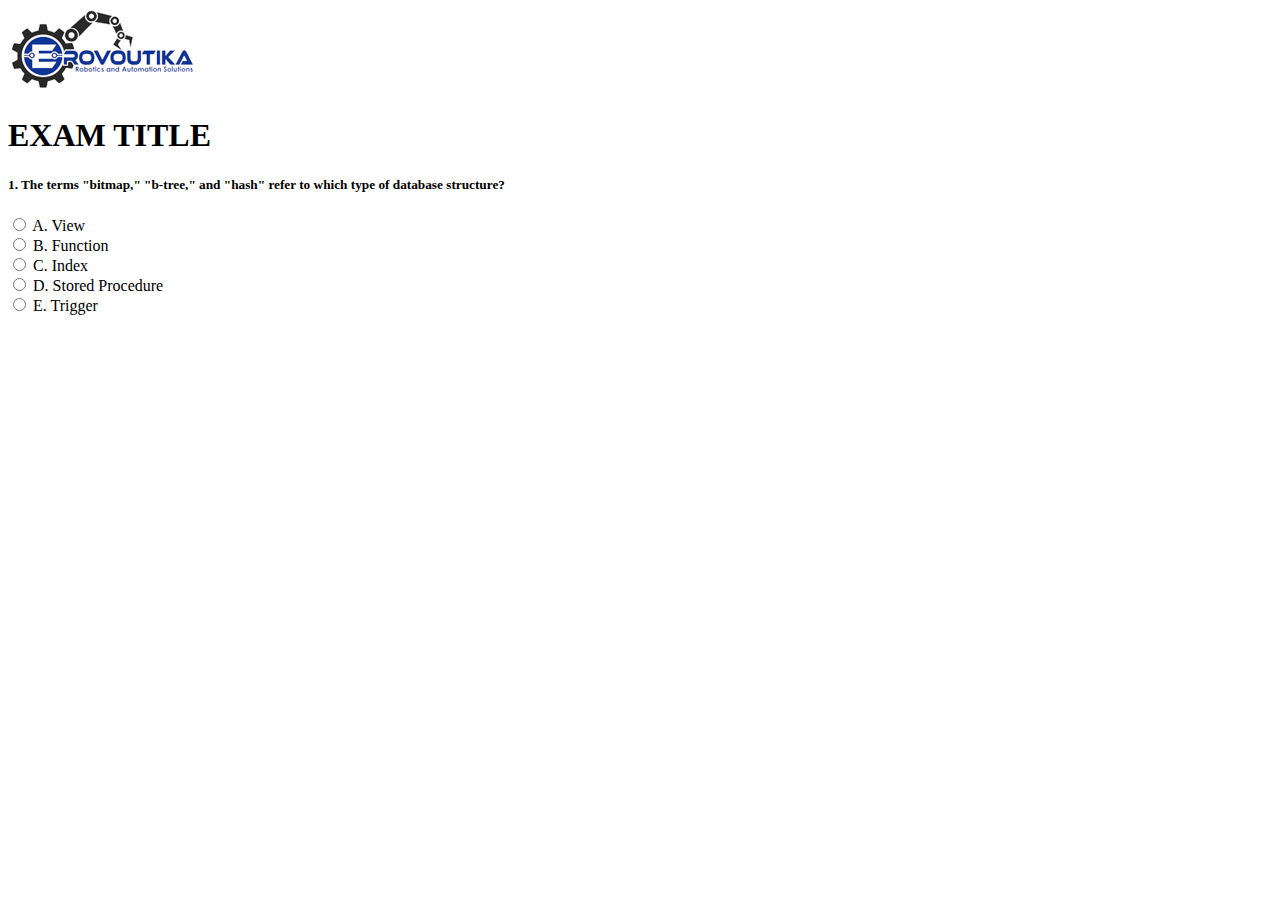
==== index.html @ c5e32bc9 "first commit" ====
<!DOCTYPE html>
<html lang="en">
<head>
	<title>Marca Erovoutica - Exam</title>
	<meta charset="utf-8">
	<meta name="viewport" content="width=device-width, initial-scale=1">
	
	<!-- Bootstrap -->
	<link
      href="https://cdn.jsdelivr.net/npm/bootstrap@5.0.0-beta3/dist/css/bootstrap.min.css"
      rel="stylesheet"
      integrity="sha384-eOJMYsd53ii+scO/bJGFsiCZc+5NDVN2yr8+0RDqr0Ql0h+rP48ckxlpbzKgwra6"
      crossorigin="anonymous"
    />
	<!-- Bootstrap Icons -->
	<link rel="stylesheet" href="https://cdn.jsdelivr.net/npm/bootstrap-icons@1.4.1/font/bootstrap-icons.css" />
</head>
<body>
	<header>
		<img src="images/Logo2.png">
	</header>
	<main class="container mt-4">
		<h1>EXAM TITLE</h1>
		<h5>1. The terms "bitmap," "b-tree," and "hash" refer to which type of database structure?		</h5>
		<div class="form-check">
			<input class="form-check-input" type="radio" name="membershipChoiceA" value="View" id="radioA">
			<label class="form-check-label" for="radioTinCan">
				<span class="fw-bold">A.</span> View
			</label>
		</div>
		<div class="form-check">
			<input class="form-check-input" type="radio" name="membershipChoiceB" value="Function" id="radioB">
			<label class="form-check-label" for="radioTinCan">
				<span class="fw-bold">B.</span> Function
			</label>
		</div>
		<div class="form-check">
			<input class="form-check-input" type="radio" name="membershipChoiceC" value="Index" id="radioC">
			<label class="form-check-label" for="radioTinCan">
				<span class="fw-bold">C.</span> Index
			</label>
		</div>
		<div class="form-check">
			<input class="form-check-input" type="radio" name="membershipChoiceD" value="Stored Procedure" id="radioD">
			<label class="form-check-label" for="radioTinCan">
				<span class="fw-bold">D.</span> Stored Procedure
			</label>
		</div>
		<div class="form-check">
			<input class="form-check-input" type="radio" name="membershipChoiceE" value="Trigger Procedure" id="radioE">
			<label class="form-check-label" for="radioTinCan">
				<span class="fw-bold">E.</span> Trigger
			</label>
		</div>
	</main>
	
	<!-- Bootstrap -->
	<script src="https://cdn.jsdelivr.net/npm/bootstrap@5.0.0-beta3/dist/js/bootstrap.bundle.min.js" integrity="sha384-JEW9xMcG8R+pH31jmWH6WWP0WintQrMb4s7ZOdauHnUtxwoG2vI5DkLtS3qm9Ekf" crossorigin="anonymous"></script>
</body>
</html>
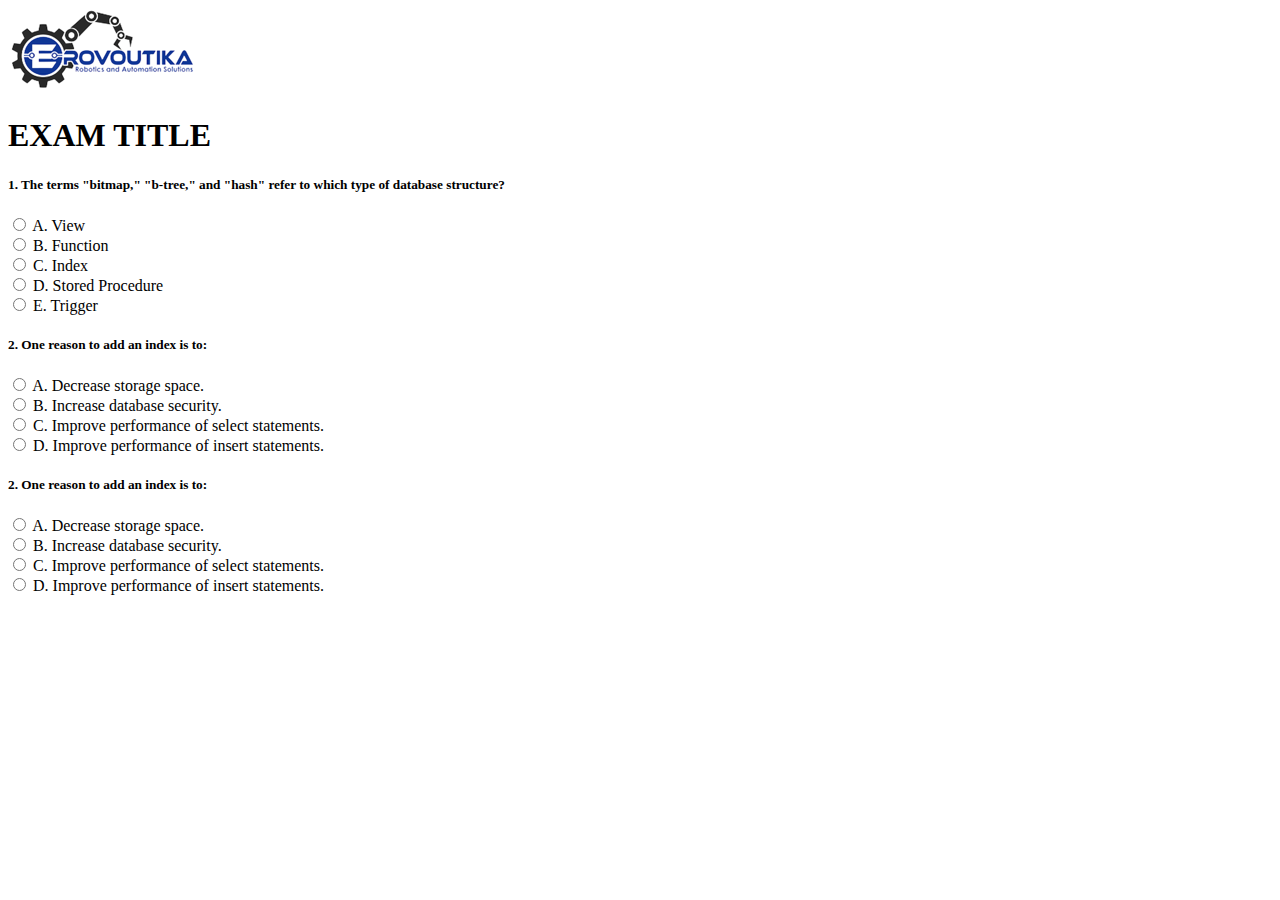
==== commit efe48bd7: "q1 and q2 created" ====
--- a/index.html
+++ b/index.html
@@ -21,36 +21,94 @@
 	</header>
 	<main class="container mt-4">
 		<h1>EXAM TITLE</h1>
-		<h5>1. The terms "bitmap," "b-tree," and "hash" refer to which type of database structure?		</h5>
-		<div class="form-check">
-			<input class="form-check-input" type="radio" name="membershipChoiceA" value="View" id="radioA">
-			<label class="form-check-label" for="radioTinCan">
-				<span class="fw-bold">A.</span> View
-			</label>
+		<div class="container mt-4" id="Question 1">
+			<h5>1. The terms "bitmap," "b-tree," and "hash" refer to which type of database structure?</h5>
+			<div class="form-check">
+				<input class="form-check-input" type="radio" name="Q1Choice" value="View" id="radioA">
+				<label class="form-check-label" for="radioA">
+					<span class="fw-bold">A.</span> View
+				</label>
+			</div>
+			<div class="form-check">
+				<input class="form-check-input" type="radio" name="Q1Choice" value="Function" id="radioB">
+				<label class="form-check-label" for="radioB">
+					<span class="fw-bold">B.</span> Function
+				</label>
+			</div>
+			<div class="form-check">
+				<input class="form-check-input" type="radio" name="Q1Choice" value="Index" id="radioC">
+				<label class="form-check-label" for="radioC">
+					<span class="fw-bold">C.</span> Index
+				</label>
+			</div>
+			<div class="form-check">
+				<input class="form-check-input" type="radio" name="Q1Choice" value="Stored Procedure" id="radioD">
+				<label class="form-check-label" for="radioD">
+					<span class="fw-bold">D.</span> Stored Procedure
+				</label>
+			</div>
+			<div class="form-check">
+				<input class="form-check-input" type="radio" name="Q1Choice" value="Trigger Procedure" id="radioE">
+				<label class="form-check-label" for="radioE">
+					<span class="fw-bold">E.</span> Trigger
+				</label>
+			</div>
 		</div>
-		<div class="form-check">
-			<input class="form-check-input" type="radio" name="membershipChoiceB" value="Function" id="radioB">
-			<label class="form-check-label" for="radioTinCan">
-				<span class="fw-bold">B.</span> Function
-			</label>
+		
+		<div class="container mt-4" id="Question 2">
+			<h5>2. One reason to add an index is to:</h5>
+			<div class="form-check">
+				<input class="form-check-input" type="radio" name="membershipChoice" value="Decrease storage space." id="radioA">
+				<label class="form-check-label" for="radioA">
+					<span class="fw-bold">A.</span> Decrease storage space.
+				</label>
+			</div>
+			<div class="form-check">
+				<input class="form-check-input" type="radio" name="membershipChoice" value="Increase database security." id="radioB">
+				<label class="form-check-label" for="radioB">
+					<span class="fw-bold">B.</span> Increase database security.
+				</label>
+			</div>
+			<div class="form-check">
+				<input class="form-check-input" type="radio" name="membershipChoice" value="Improve performance of select statements." id="radioC">
+				<label class="form-check-label" for="radioC">
+					<span class="fw-bold">C.</span> Improve performance of select statements.
+				</label>
+			</div>
+			<div class="form-check">
+				<input class="form-check-input" type="radio" name="membershipChoice" value="Improve performance of insert statements." id="radioD">
+				<label class="form-check-label" for="radioD">
+					<span class="fw-bold">D.</span> Improve performance of insert statements.
+				</label>
+			</div>
 		</div>
-		<div class="form-check">
-			<input class="form-check-input" type="radio" name="membershipChoiceC" value="Index" id="radioC">
-			<label class="form-check-label" for="radioTinCan">
-				<span class="fw-bold">C.</span> Index
-			</label>
-		</div>
-		<div class="form-check">
-			<input class="form-check-input" type="radio" name="membershipChoiceD" value="Stored Procedure" id="radioD">
-			<label class="form-check-label" for="radioTinCan">
-				<span class="fw-bold">D.</span> Stored Procedure
-			</label>
-		</div>
-		<div class="form-check">
-			<input class="form-check-input" type="radio" name="membershipChoiceE" value="Trigger Procedure" id="radioE">
-			<label class="form-check-label" for="radioTinCan">
-				<span class="fw-bold">E.</span> Trigger
-			</label>
+
+		<div class="container mt-4" id="Question 3">
+			<h5>2. One reason to add an index is to:</h5>
+			<div class="form-check">
+				<input class="form-check-input" type="radio" name="membershipChoice" value="Decrease storage space." id="radioA">
+				<label class="form-check-label" for="radioA">
+					<span class="fw-bold">A.</span> Decrease storage space.
+				</label>
+			</div>
+			<div class="form-check">
+				<input class="form-check-input" type="radio" name="membershipChoice" value="Increase database security." id="radioB">
+				<label class="form-check-label" for="radioB">
+					<span class="fw-bold">B.</span> Increase database security.
+				</label>
+			</div>
+			<div class="form-check">
+				<input class="form-check-input" type="radio" name="membershipChoice" value="Improve performance of select statements." id="radioC">
+				<label class="form-check-label" for="radioC">
+					<span class="fw-bold">C.</span> Improve performance of select statements.
+				</label>
+			</div>
+			<div class="form-check">
+				<input class="form-check-input" type="radio" name="membershipChoice" value="Improve performance of insert statements." id="radioD">
+				<label class="form-check-label" for="radioD">
+					<span class="fw-bold">D.</span> Improve performance of insert statements.
+				</label>
+			</div>
 		</div>
 	</main>
 	
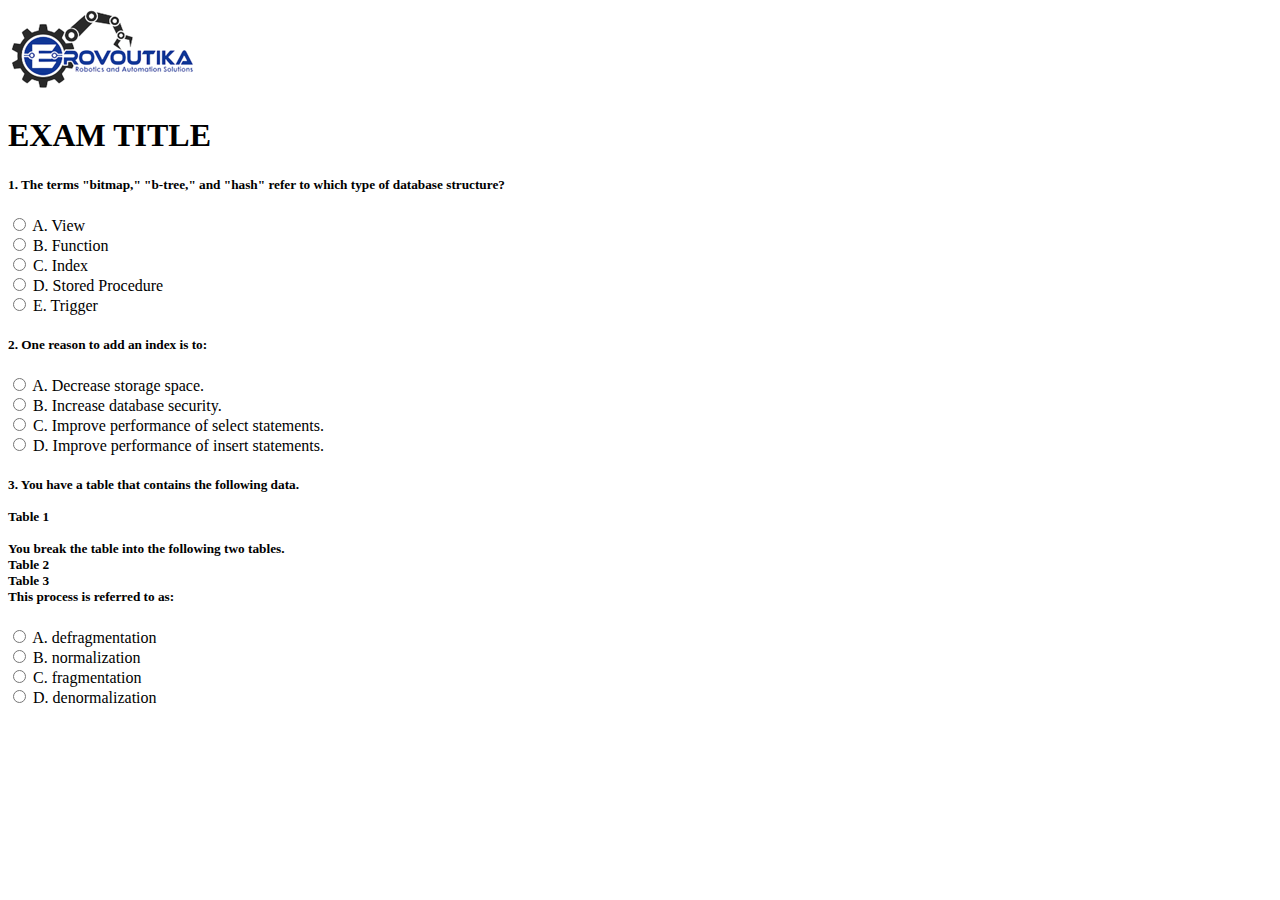
==== commit 28b9f0a7: "q3 created" ====
--- a/index.html
+++ b/index.html
@@ -11,7 +11,8 @@
       rel="stylesheet"
       integrity="sha384-eOJMYsd53ii+scO/bJGFsiCZc+5NDVN2yr8+0RDqr0Ql0h+rP48ckxlpbzKgwra6"
       crossorigin="anonymous"
-    />
+	/>
+
 	<!-- Bootstrap Icons -->
 	<link rel="stylesheet" href="https://cdn.jsdelivr.net/npm/bootstrap-icons@1.4.1/font/bootstrap-icons.css" />
 </head>
@@ -58,25 +59,25 @@
 		<div class="container mt-4" id="Question 2">
 			<h5>2. One reason to add an index is to:</h5>
 			<div class="form-check">
-				<input class="form-check-input" type="radio" name="membershipChoice" value="Decrease storage space." id="radioA">
+				<input class="form-check-input" type="radio" name="Q2Choice" value="Decrease storage space." id="radioA">
 				<label class="form-check-label" for="radioA">
 					<span class="fw-bold">A.</span> Decrease storage space.
 				</label>
 			</div>
 			<div class="form-check">
-				<input class="form-check-input" type="radio" name="membershipChoice" value="Increase database security." id="radioB">
+				<input class="form-check-input" type="radio" name="Q2Choice" value="Increase database security." id="radioB">
 				<label class="form-check-label" for="radioB">
 					<span class="fw-bold">B.</span> Increase database security.
 				</label>
 			</div>
 			<div class="form-check">
-				<input class="form-check-input" type="radio" name="membershipChoice" value="Improve performance of select statements." id="radioC">
+				<input class="form-check-input" type="radio" name="Q2Choice" value="Improve performance of select statements." id="radioC">
 				<label class="form-check-label" for="radioC">
 					<span class="fw-bold">C.</span> Improve performance of select statements.
 				</label>
 			</div>
 			<div class="form-check">
-				<input class="form-check-input" type="radio" name="membershipChoice" value="Improve performance of insert statements." id="radioD">
+				<input class="form-check-input" type="radio" name="Q2Choice" value="Improve performance of insert statements." id="radioD">
 				<label class="form-check-label" for="radioD">
 					<span class="fw-bold">D.</span> Improve performance of insert statements.
 				</label>
@@ -84,29 +85,35 @@
 		</div>
 
 		<div class="container mt-4" id="Question 3">
-			<h5>2. One reason to add an index is to:</h5>
+			<h5>3. You have a table that contains the following data. <br><br>
+				<span>Table 1</span> <br><br>
+				<span>You break the table into the following two tables.</span> <br>
+				<span>Table 2</span> <br>
+				<span>Table 3</span> <br>
+				<span>This process is referred to as:</span>
+			</h5>
 			<div class="form-check">
-				<input class="form-check-input" type="radio" name="membershipChoice" value="Decrease storage space." id="radioA">
+				<input class="form-check-input" type="radio" name="Q3Choice" value="defragmentation" id="radioA">
 				<label class="form-check-label" for="radioA">
-					<span class="fw-bold">A.</span> Decrease storage space.
+					<span class="fw-bold">A.</span> defragmentation
 				</label>
 			</div>
 			<div class="form-check">
-				<input class="form-check-input" type="radio" name="membershipChoice" value="Increase database security." id="radioB">
+				<input class="form-check-input" type="radio" name="Q3Choice" value="normalization" id="radioB">
 				<label class="form-check-label" for="radioB">
-					<span class="fw-bold">B.</span> Increase database security.
+					<span class="fw-bold">B.</span> normalization
 				</label>
 			</div>
 			<div class="form-check">
-				<input class="form-check-input" type="radio" name="membershipChoice" value="Improve performance of select statements." id="radioC">
+				<input class="form-check-input" type="radio" name="Q3Choice" value="fragmentation" id="radioC">
 				<label class="form-check-label" for="radioC">
-					<span class="fw-bold">C.</span> Improve performance of select statements.
+					<span class="fw-bold">C.</span> fragmentation
 				</label>
 			</div>
 			<div class="form-check">
-				<input class="form-check-input" type="radio" name="membershipChoice" value="Improve performance of insert statements." id="radioD">
+				<input class="form-check-input" type="radio" name="Q3Choice" value="denormalization" id="radioD">
 				<label class="form-check-label" for="radioD">
-					<span class="fw-bold">D.</span> Improve performance of insert statements.
+					<span class="fw-bold">D.</span> denormalization
 				</label>
 			</div>
 		</div>
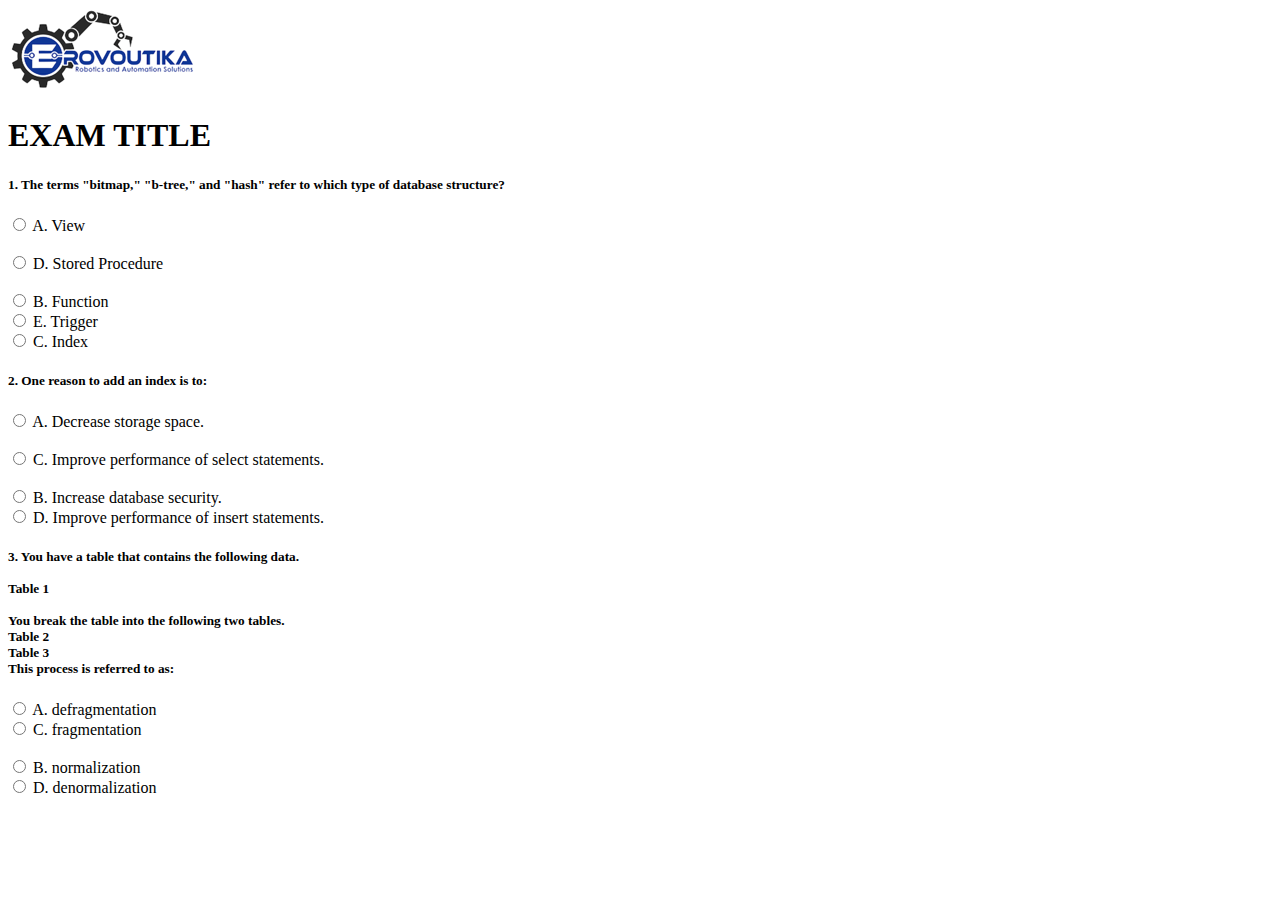
==== commit e8aeb077: "fixed the choices" ====
--- a/index.html
+++ b/index.html
@@ -24,16 +24,33 @@
 		<h1>EXAM TITLE</h1>
 		<div class="container mt-4" id="Question 1">
 			<h5>1. The terms "bitmap," "b-tree," and "hash" refer to which type of database structure?</h5>
-			<div class="form-check">
+			<div class="form-check form-check-inline">
 				<input class="form-check-input" type="radio" name="Q1Choice" value="View" id="radioA">
 				<label class="form-check-label" for="radioA">
 					<span class="fw-bold">A.</span> View
 				</label>
 			</div>
-			<div class="form-check">
+
+			<!-- Temporary Tab. Remove when CSS Layout is applied -->
+			&nbsp;&nbsp;&nbsp;&nbsp;&nbsp;
+			
+			<div class="form-check form-check-inline">
+				<input class="form-check-input" type="radio" name="Q1Choice" value="Stored Procedure" id="radioD">
+				<label class="form-check-label" for="radioD">
+					<span class="fw-bold">D.</span> Stored Procedure
+				</label>
+			</div>
+			<br>
+			<div class="form-check form-check-inline">
 				<input class="form-check-input" type="radio" name="Q1Choice" value="Function" id="radioB">
 				<label class="form-check-label" for="radioB">
 					<span class="fw-bold">B.</span> Function
+				</label>
+			</div>
+			<div class="form-check form-check-inline">
+				<input class="form-check-input" type="radio" name="Q1Choice" value="Trigger Procedure" id="radioE">
+				<label class="form-check-label" for="radioE">
+					<span class="fw-bold">E.</span> Trigger
 				</label>
 			</div>
 			<div class="form-check">
@@ -42,41 +59,34 @@
 					<span class="fw-bold">C.</span> Index
 				</label>
 			</div>
-			<div class="form-check">
-				<input class="form-check-input" type="radio" name="Q1Choice" value="Stored Procedure" id="radioD">
-				<label class="form-check-label" for="radioD">
-					<span class="fw-bold">D.</span> Stored Procedure
-				</label>
-			</div>
-			<div class="form-check">
-				<input class="form-check-input" type="radio" name="Q1Choice" value="Trigger Procedure" id="radioE">
-				<label class="form-check-label" for="radioE">
-					<span class="fw-bold">E.</span> Trigger
-				</label>
-			</div>
 		</div>
 		
 		<div class="container mt-4" id="Question 2">
 			<h5>2. One reason to add an index is to:</h5>
-			<div class="form-check">
+			<div class="form-check form-check-inline">
 				<input class="form-check-input" type="radio" name="Q2Choice" value="Decrease storage space." id="radioA">
 				<label class="form-check-label" for="radioA">
 					<span class="fw-bold">A.</span> Decrease storage space.
 				</label>
 			</div>
-			<div class="form-check">
+
+			<!-- Temporary Tab. Remove when CSS Layout is applied -->
+			&nbsp;&nbsp;&nbsp;
+			
+			<div class="form-check form-check-inline">
+				<input class="form-check-input" type="radio" name="Q2Choice" value="Improve performance of select statements." id="radioC">
+				<label class="form-check-label" for="radioC">
+					<span class="fw-bold">C.</span> Improve performance of select statements.
+				</label>
+			</div>
+			<br>
+			<div class="form-check form-check-inline">
 				<input class="form-check-input" type="radio" name="Q2Choice" value="Increase database security." id="radioB">
 				<label class="form-check-label" for="radioB">
 					<span class="fw-bold">B.</span> Increase database security.
 				</label>
 			</div>
-			<div class="form-check">
-				<input class="form-check-input" type="radio" name="Q2Choice" value="Improve performance of select statements." id="radioC">
-				<label class="form-check-label" for="radioC">
-					<span class="fw-bold">C.</span> Improve performance of select statements.
-				</label>
-			</div>
-			<div class="form-check">
+			<div class="form-check form-check-inline">
 				<input class="form-check-input" type="radio" name="Q2Choice" value="Improve performance of insert statements." id="radioD">
 				<label class="form-check-label" for="radioD">
 					<span class="fw-bold">D.</span> Improve performance of insert statements.
@@ -92,25 +102,26 @@
 				<span>Table 3</span> <br>
 				<span>This process is referred to as:</span>
 			</h5>
-			<div class="form-check">
+			<div class="form-check form-check-inline">
 				<input class="form-check-input" type="radio" name="Q3Choice" value="defragmentation" id="radioA">
 				<label class="form-check-label" for="radioA">
 					<span class="fw-bold">A.</span> defragmentation
 				</label>
 			</div>
-			<div class="form-check">
-				<input class="form-check-input" type="radio" name="Q3Choice" value="normalization" id="radioB">
-				<label class="form-check-label" for="radioB">
-					<span class="fw-bold">B.</span> normalization
-				</label>
-			</div>
-			<div class="form-check">
+			<div class="form-check form-check-inline">
 				<input class="form-check-input" type="radio" name="Q3Choice" value="fragmentation" id="radioC">
 				<label class="form-check-label" for="radioC">
 					<span class="fw-bold">C.</span> fragmentation
 				</label>
 			</div>
-			<div class="form-check">
+			<br>
+			<div class="form-check form-check-inline">
+				<input class="form-check-input me-3" type="radio" name="Q3Choice" value="normalization" id="radioB">
+				<label class="form-check-label" for="radioB">
+					<span class="fw-bold">B.</span> normalization
+				</label>
+			</div>
+			<div class="form-check form-check-inline">
 				<input class="form-check-input" type="radio" name="Q3Choice" value="denormalization" id="radioD">
 				<label class="form-check-label" for="radioD">
 					<span class="fw-bold">D.</span> denormalization
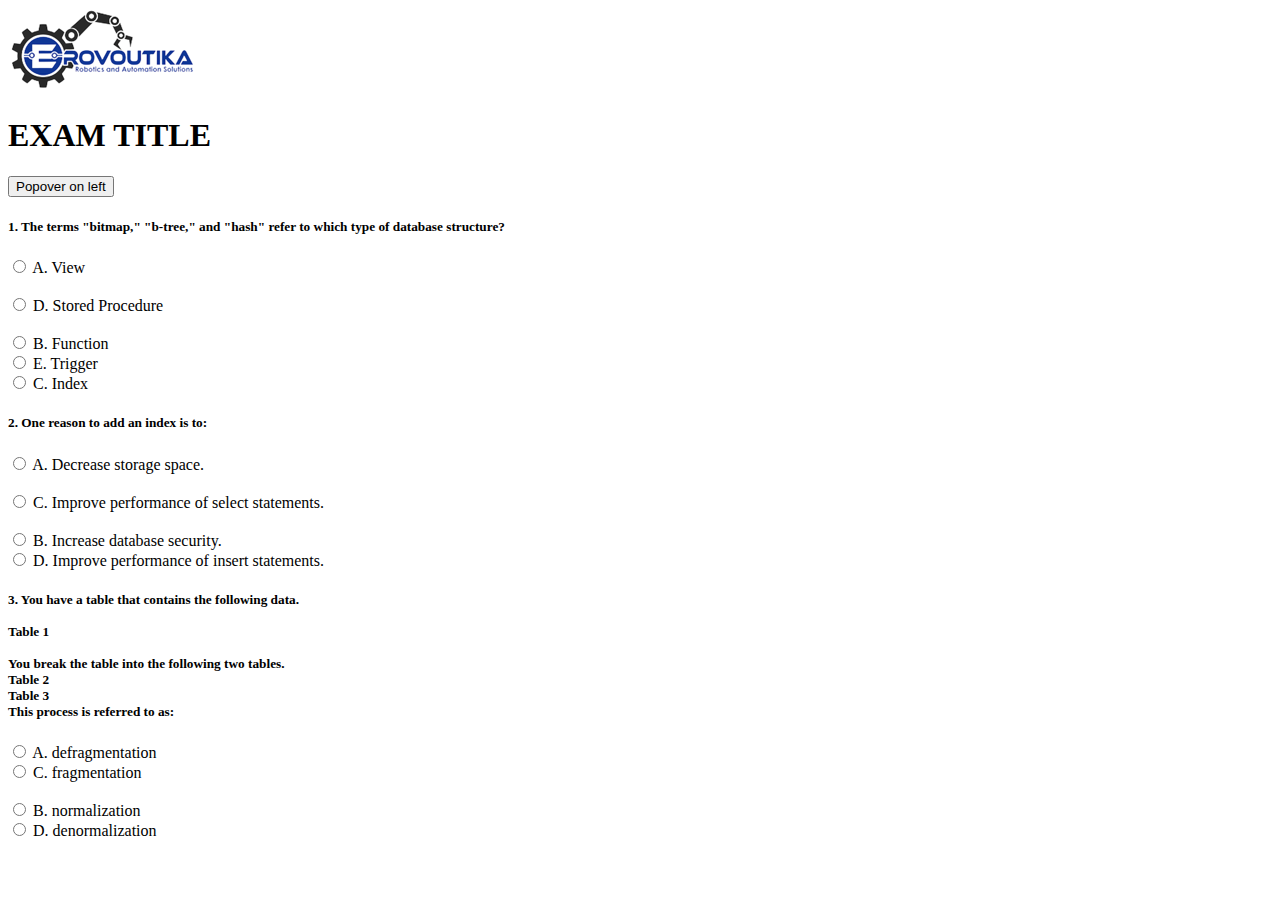
==== commit 05b9107d: "added popover and its js" ====
--- a/index.html
+++ b/index.html
@@ -22,6 +22,15 @@
 	</header>
 	<main class="container mt-4">
 		<h1>EXAM TITLE</h1>
+		<button type="button"
+			class="btn btn-secondary"
+			data-bs-container="body"
+			data-bs-toggle="popover"
+			data-bs-placement="left"
+			data-bs-content="html here">
+			Popover on left
+		</button>
+		
 		<div class="container mt-4" id="Question 1">
 			<h5>1. The terms "bitmap," "b-tree," and "hash" refer to which type of database structure?</h5>
 			<div class="form-check form-check-inline">
@@ -116,7 +125,7 @@
 			</div>
 			<br>
 			<div class="form-check form-check-inline">
-				<input class="form-check-input me-3" type="radio" name="Q3Choice" value="normalization" id="radioB">
+				<input class="form-check-input" type="radio" name="Q3Choice" value="normalization" id="radioB">
 				<label class="form-check-label" for="radioB">
 					<span class="fw-bold">B.</span> normalization
 				</label>
@@ -132,5 +141,8 @@
 	
 	<!-- Bootstrap -->
 	<script src="https://cdn.jsdelivr.net/npm/bootstrap@5.0.0-beta3/dist/js/bootstrap.bundle.min.js" integrity="sha384-JEW9xMcG8R+pH31jmWH6WWP0WintQrMb4s7ZOdauHnUtxwoG2vI5DkLtS3qm9Ekf" crossorigin="anonymous"></script>
+
+	<!-- Javascript -->
+	<script src="script.js"></script>
 </body>
 </html>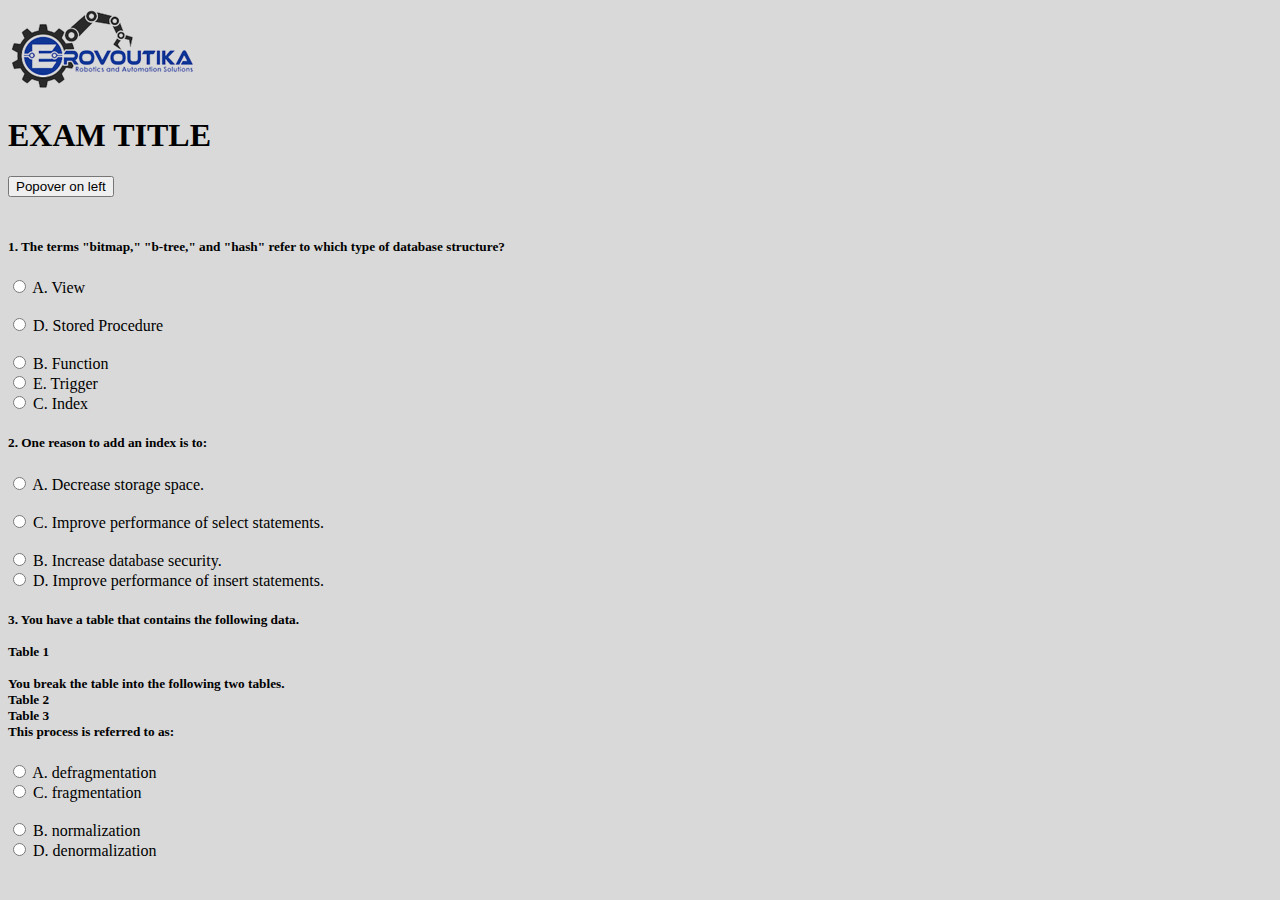
==== commit 036f3c76: "Added Grids with Background Colors" ====
--- a/index.html
+++ b/index.html
@@ -15,22 +15,39 @@
 
 	<!-- Bootstrap Icons -->
 	<link rel="stylesheet" href="https://cdn.jsdelivr.net/npm/bootstrap-icons@1.4.1/font/bootstrap-icons.css" />
+
+	<!-- Custom CSS -->
+	<link rel="stylesheet" href="style.css">
 </head>
 <body>
-	<header>
+	<header class="bg-white">
 		<img src="images/Logo2.png">
 	</header>
-	<main class="container mt-4">
-		<h1>EXAM TITLE</h1>
-		<button type="button"
-			class="btn btn-secondary"
-			data-bs-container="body"
-			data-bs-toggle="popover"
-			data-bs-placement="left"
-			data-bs-content="html here">
-			Popover on left
-		</button>
-		
+	<main class="container mt-4 bg-light">
+		<div class="row" style="background-color: #D9D9D9;">
+			<div class="col">
+				<h1>EXAM TITLE</h1>
+			</div>
+			<div class="col"></div>
+			<div class="col mt-2">
+				<button type="button"
+					class="btn btn-primary"
+					data-bs-container="body"
+					data-bs-toggle="popover"
+					data-bs-placement="left"
+					data-bs-content="html here">
+					Popover on left
+				</button>
+			</div>
+		</div>
+
+		<!-- Blue Line -->
+		<div class="row" style="background-color: #D9D9D9;">
+			<div class="col bg-primary text-white-0" style="height: 10px;"></div>
+			<div class="col"></div>
+			<div class="col"></div>
+		</div>
+		<div class="row" style="background-color: #D9D9D9; height: 10px"></div>
 		<div class="container mt-4" id="Question 1">
 			<h5>1. The terms "bitmap," "b-tree," and "hash" refer to which type of database structure?</h5>
 			<div class="form-check form-check-inline">
@@ -142,7 +159,7 @@
 	<!-- Bootstrap -->
 	<script src="https://cdn.jsdelivr.net/npm/bootstrap@5.0.0-beta3/dist/js/bootstrap.bundle.min.js" integrity="sha384-JEW9xMcG8R+pH31jmWH6WWP0WintQrMb4s7ZOdauHnUtxwoG2vI5DkLtS3qm9Ekf" crossorigin="anonymous"></script>
 
-	<!-- Javascript -->
+	<!-- Custom Javascript -->
 	<script src="script.js"></script>
 </body>
 </html>--- a/style.css
+++ b/style.css
@@ -0,0 +1,5 @@
+body {
+    background-color: #D9D9D9;
+}
+
+/* Language: css */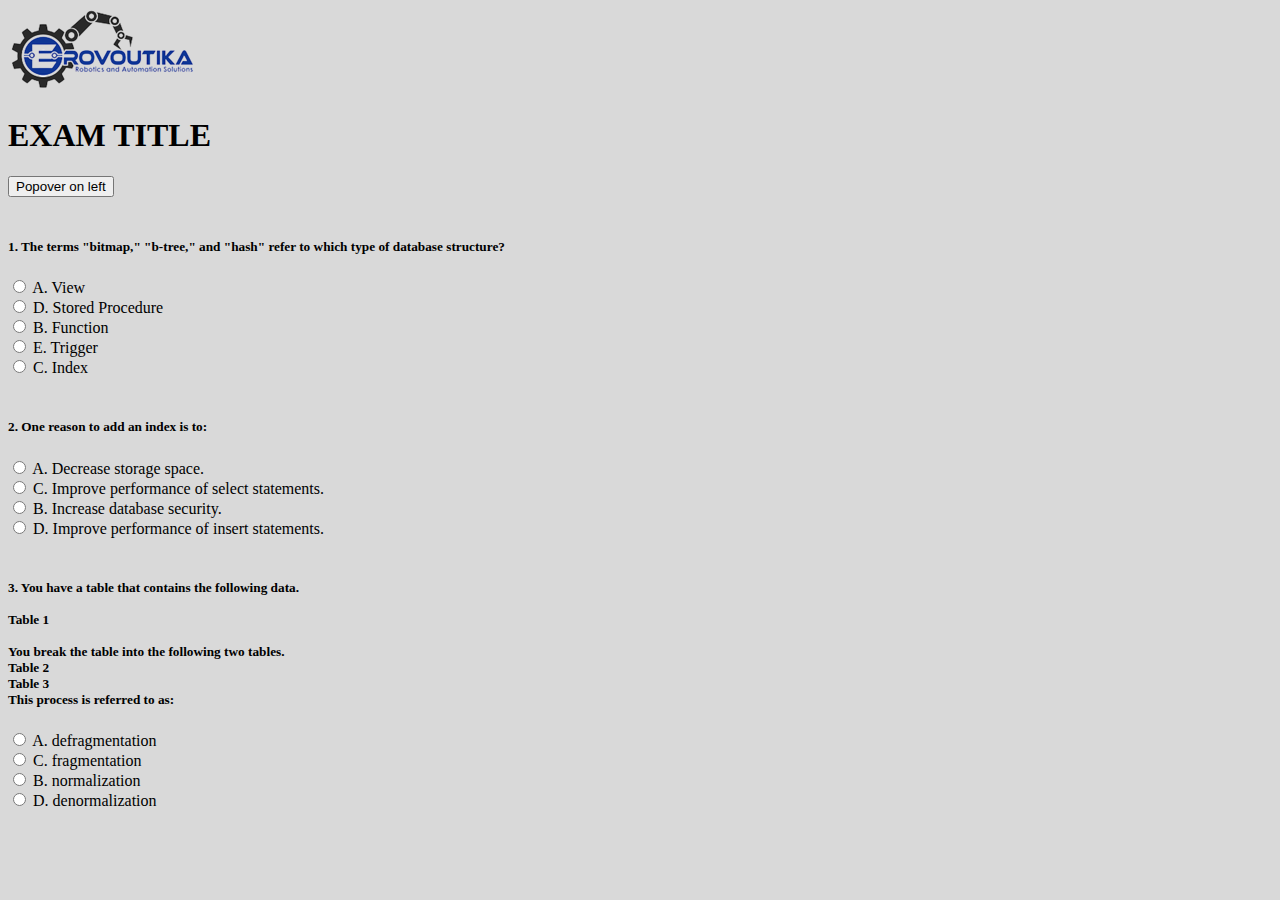
==== commit 990f3647: "added grids to the questions" ====
--- a/index.html
+++ b/index.html
@@ -47,113 +47,173 @@
 			<div class="col"></div>
 			<div class="col"></div>
 		</div>
+
+		<!-- Empty Space -->
 		<div class="row" style="background-color: #D9D9D9; height: 10px"></div>
-		<div class="container mt-4" id="Question 1">
-			<h5>1. The terms "bitmap," "b-tree," and "hash" refer to which type of database structure?</h5>
-			<div class="form-check form-check-inline">
-				<input class="form-check-input" type="radio" name="Q1Choice" value="View" id="radioA">
-				<label class="form-check-label" for="radioA">
-					<span class="fw-bold">A.</span> View
-				</label>
-			</div>
-
-			<!-- Temporary Tab. Remove when CSS Layout is applied -->
-			&nbsp;&nbsp;&nbsp;&nbsp;&nbsp;
-			
-			<div class="form-check form-check-inline">
-				<input class="form-check-input" type="radio" name="Q1Choice" value="Stored Procedure" id="radioD">
-				<label class="form-check-label" for="radioD">
-					<span class="fw-bold">D.</span> Stored Procedure
-				</label>
-			</div>
-			<br>
-			<div class="form-check form-check-inline">
-				<input class="form-check-input" type="radio" name="Q1Choice" value="Function" id="radioB">
-				<label class="form-check-label" for="radioB">
-					<span class="fw-bold">B.</span> Function
-				</label>
-			</div>
-			<div class="form-check form-check-inline">
-				<input class="form-check-input" type="radio" name="Q1Choice" value="Trigger Procedure" id="radioE">
-				<label class="form-check-label" for="radioE">
-					<span class="fw-bold">E.</span> Trigger
-				</label>
-			</div>
-			<div class="form-check">
-				<input class="form-check-input" type="radio" name="Q1Choice" value="Index" id="radioC">
-				<label class="form-check-label" for="radioC">
-					<span class="fw-bold">C.</span> Index
-				</label>
-			</div>
-		</div>
 		
-		<div class="container mt-4" id="Question 2">
-			<h5>2. One reason to add an index is to:</h5>
-			<div class="form-check form-check-inline">
-				<input class="form-check-input" type="radio" name="Q2Choice" value="Decrease storage space." id="radioA">
-				<label class="form-check-label" for="radioA">
-					<span class="fw-bold">A.</span> Decrease storage space.
-				</label>
-			</div>
-
-			<!-- Temporary Tab. Remove when CSS Layout is applied -->
-			&nbsp;&nbsp;&nbsp;
-			
-			<div class="form-check form-check-inline">
-				<input class="form-check-input" type="radio" name="Q2Choice" value="Improve performance of select statements." id="radioC">
-				<label class="form-check-label" for="radioC">
-					<span class="fw-bold">C.</span> Improve performance of select statements.
-				</label>
-			</div>
-			<br>
-			<div class="form-check form-check-inline">
-				<input class="form-check-input" type="radio" name="Q2Choice" value="Increase database security." id="radioB">
-				<label class="form-check-label" for="radioB">
-					<span class="fw-bold">B.</span> Increase database security.
-				</label>
-			</div>
-			<div class="form-check form-check-inline">
-				<input class="form-check-input" type="radio" name="Q2Choice" value="Improve performance of insert statements." id="radioD">
-				<label class="form-check-label" for="radioD">
-					<span class="fw-bold">D.</span> Improve performance of insert statements.
-				</label>
-			</div>
-		</div>
-
-		<div class="container mt-4" id="Question 3">
-			<h5>3. You have a table that contains the following data. <br><br>
-				<span>Table 1</span> <br><br>
-				<span>You break the table into the following two tables.</span> <br>
-				<span>Table 2</span> <br>
-				<span>Table 3</span> <br>
-				<span>This process is referred to as:</span>
-			</h5>
-			<div class="form-check form-check-inline">
-				<input class="form-check-input" type="radio" name="Q3Choice" value="defragmentation" id="radioA">
-				<label class="form-check-label" for="radioA">
-					<span class="fw-bold">A.</span> defragmentation
-				</label>
-			</div>
-			<div class="form-check form-check-inline">
-				<input class="form-check-input" type="radio" name="Q3Choice" value="fragmentation" id="radioC">
-				<label class="form-check-label" for="radioC">
-					<span class="fw-bold">C.</span> fragmentation
-				</label>
-			</div>
-			<br>
-			<div class="form-check form-check-inline">
-				<input class="form-check-input" type="radio" name="Q3Choice" value="normalization" id="radioB">
-				<label class="form-check-label" for="radioB">
-					<span class="fw-bold">B.</span> normalization
-				</label>
-			</div>
-			<div class="form-check form-check-inline">
-				<input class="form-check-input" type="radio" name="Q3Choice" value="denormalization" id="radioD">
-				<label class="form-check-label" for="radioD">
-					<span class="fw-bold">D.</span> denormalization
-				</label>
-			</div>
-		</div>
+		<!-- Question 1 -->
+		<div class="row ms-2">
+			<div class="container mt-4" id="Question 1">
+				<div class="row">
+					<h5>1. The terms "bitmap," "b-tree," and "hash" refer to which type of database structure?</h5>
+				</div>
+				<div class="row">
+					<div class="col">
+						<div class="form-check form-check-inline">
+							<input class="form-check-input" type="radio" name="Q1Choice" value="View" id="radioA">
+							<label class="form-check-label" for="radioA">
+								<span class="fw-bold">A.</span> View
+							</label>
+						</div>
+					</div>
+					<div class="col">
+						<div class="form-check form-check-inline">
+							<input class="form-check-input" type="radio" name="Q1Choice" value="Stored Procedure" id="radioD">
+							<label class="form-check-label" for="radioD">
+								<span class="fw-bold">D.</span> Stored Procedure
+							</label>
+						</div>
+					</div>
+				</div>
+				
+				<div class="row">
+					<div class="col">
+						<div class="form-check form-check-inline">
+							<input class="form-check-input" type="radio" name="Q1Choice" value="Function" id="radioB">
+							<label class="form-check-label" for="radioB">
+								<span class="fw-bold">B.</span> Function
+							</label>
+						</div>
+					</div>
+					<div class="col">
+						<div class="form-check form-check-inline">
+							<input class="form-check-input" type="radio" name="Q1Choice" value="Trigger Procedure" id="radioE">
+							<label class="form-check-label" for="radioE">
+								<span class="fw-bold">E.</span> Trigger
+							</label>
+						</div>
+					</div>
+				</div>
+				<div class="row">
+					<div class="col">
+						<div class="form-check">
+							<input class="form-check-input" type="radio" name="Q1Choice" value="Index" id="radioC">
+							<label class="form-check-label" for="radioC">
+								<span class="fw-bold">C.</span> Index
+							</label>
+						</div>
+					</div>
+				</div>
+			</div>
+		</div>
+		
+		<!-- Empty Space -->
+		<div class="row mt-4" style="background-color: #D9D9D9; height: 20px"></div>
+
+		<!-- Question 2 -->
+		<div class="row ms-2">
+			<div class="container mt-4" id="Question 2">
+				<div class="row">
+					<h5>2. One reason to add an index is to:</h5>
+				</div>
+				<div class="row">
+					<div class="col">
+						<div class="form-check form-check-inline">
+							<input class="form-check-input" type="radio" name="Q2Choice" value="Decrease storage space." id="radioA">
+							<label class="form-check-label" for="radioA">
+								<span class="fw-bold">A.</span> Decrease storage space.
+							</label>
+						</div>
+					</div>
+					<div class="col">
+						<div class="form-check form-check-inline">
+							<input class="form-check-input" type="radio" name="Q2Choice" value="Improve performance of select statements." id="radioC">
+							<label class="form-check-label" for="radioC">
+								<span class="fw-bold">C.</span> Improve performance of select statements.
+							</label>
+						</div>
+					</div>
+				</div>
+				
+				<div class="row">
+					<div class="col">
+						<div class="form-check form-check-inline">
+							<input class="form-check-input" type="radio" name="Q2Choice" value="Increase database security." id="radioB">
+							<label class="form-check-label" for="radioB">
+								<span class="fw-bold">B.</span> Increase database security.
+							</label>
+						</div>
+					</div>
+					<div class="col">
+						<div class="form-check form-check-inline">
+							<input class="form-check-input" type="radio" name="Q2Choice" value="Improve performance of insert statements." id="radioD">
+							<label class="form-check-label" for="radioD">
+								<span class="fw-bold">D.</span> Improve performance of insert statements.
+							</label>
+						</div>
+					</div>
+				</div>
+			</div>
+		</div>
+
+		<!-- Empty Space -->
+		<div class="row mt-4" style="background-color: #D9D9D9; height: 20px"></div>
+
+		<!-- Question 3 -->
+		<div class="row ms-2">
+			<div class="container mt-4" id="Question 3">
+				<div class="row">
+					<h5>3. You have a table that contains the following data. <br><br>
+						<span>Table 1</span> <br><br>
+						<span>You break the table into the following two tables.</span> <br>
+						<span>Table 2</span> <br>
+						<span>Table 3</span> <br>
+						<span>This process is referred to as:</span>
+					</h5>
+				</div>
+
+				<div class="row">
+					<div class="col">
+						<div class="form-check form-check-inline">
+							<input class="form-check-input" type="radio" name="Q3Choice" value="defragmentation" id="radioA">
+							<label class="form-check-label" for="radioA">
+								<span class="fw-bold">A.</span> defragmentation
+							</label>
+						</div>
+					</div>
+					<div class="col">
+						<div class="form-check form-check-inline">
+							<input class="form-check-input" type="radio" name="Q3Choice" value="fragmentation" id="radioC">
+							<label class="form-check-label" for="radioC">
+								<span class="fw-bold">C.</span> fragmentation
+							</label>
+						</div>
+					</div>
+				</div>
+				
+				<div class="row">
+					<div class="col">
+						<div class="form-check form-check-inline">
+							<input class="form-check-input" type="radio" name="Q3Choice" value="normalization" id="radioB">
+							<label class="form-check-label" for="radioB">
+								<span class="fw-bold">B.</span> normalization
+							</label>
+						</div>
+					</div>
+					<div class="col">
+						<div class="form-check form-check-inline">
+							<input class="form-check-input" type="radio" name="Q3Choice" value="denormalization" id="radioD">
+							<label class="form-check-label" for="radioD">
+								<span class="fw-bold">D.</span> denormalization
+							</label>
+						</div>
+					</div>
+				</div>
+			</div>
+		</div>
+
+		<!-- Empty Space -->
+		<div class="row mt-4" style="background-color: #D9D9D9; height: 20px"></div>
 	</main>
 	
 	<!-- Bootstrap -->
